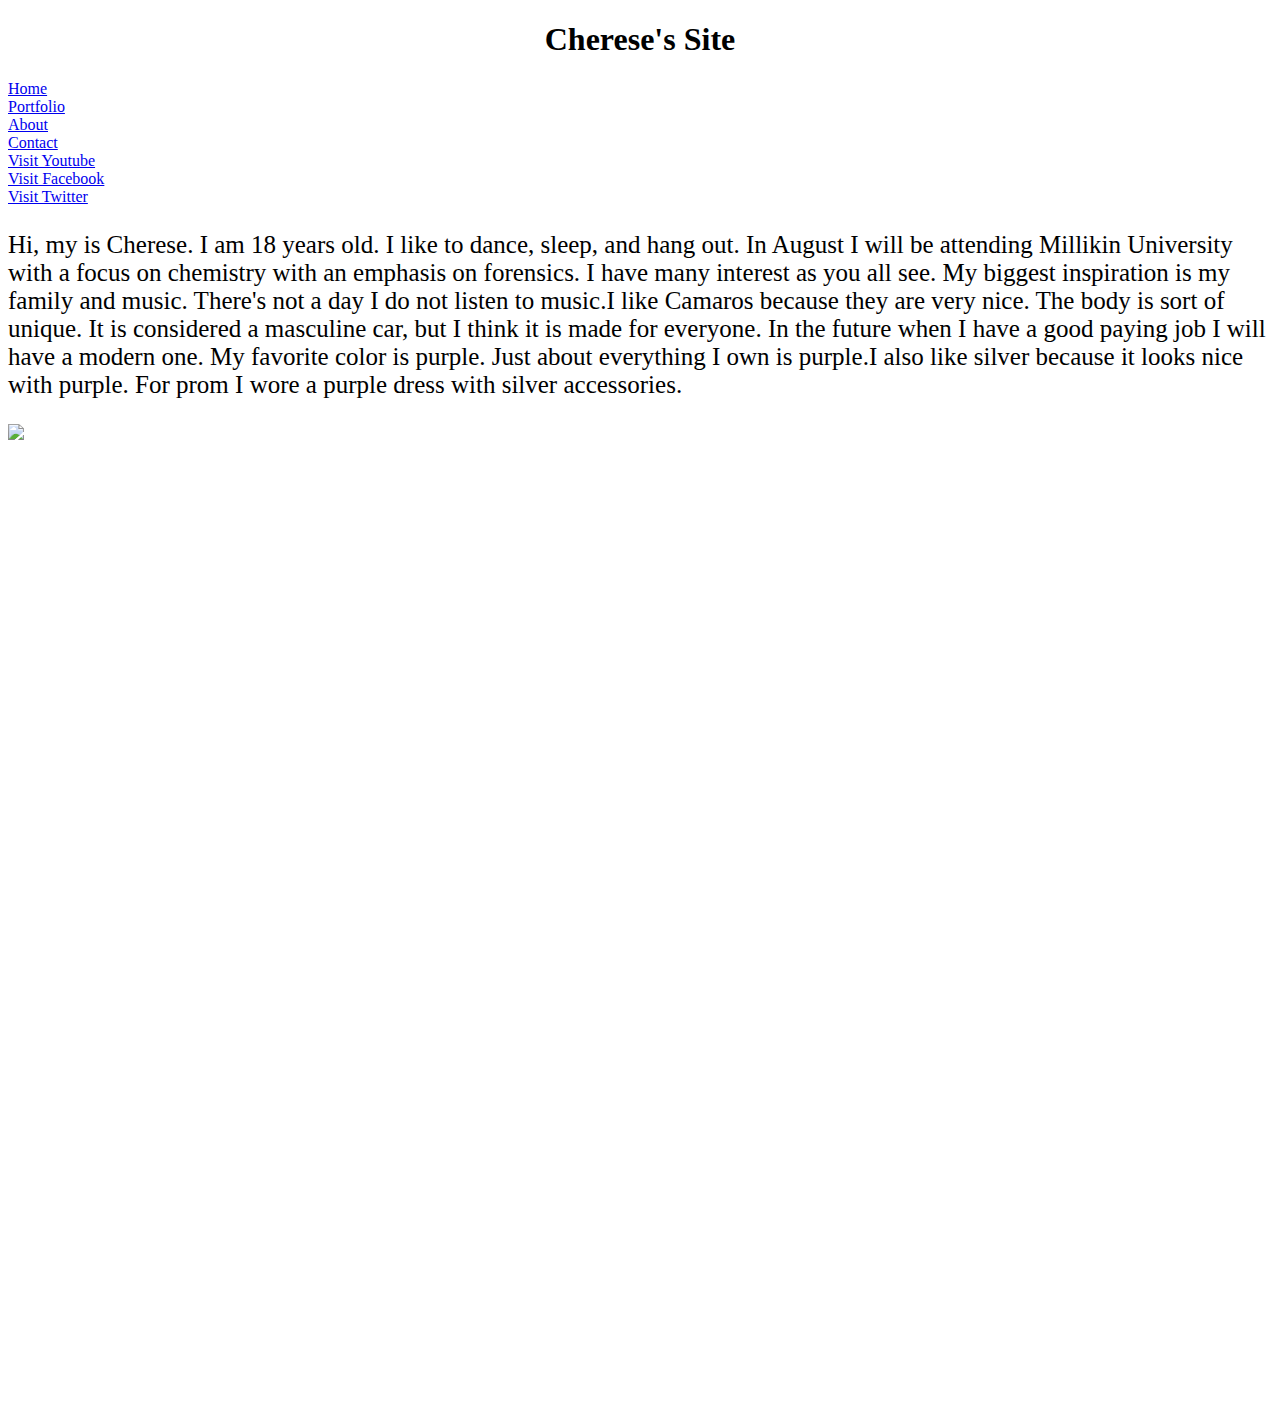
==== index.html @ 0b4fe276 "change index file" ====
<!DOCTYPE html>
<html>
<head>
<title> About Cherese
</title>
<link rel="stylesheet" type="text/css" href="Style.css"/>
</head>
<body>	
<div id="header"><h1><center> Cherese's Site </h1></center>
</div>
<div id="left_column">
	<a href= "Cherese3.html">
	Home<br>
	<a href="Portfolio.html">
	Portfolio<br>
	<a href="About.html">
	About<br>
	<a href="Contact.html">
	Contact<br>
	<a href= "http://youtube.com/">Visit Youtube</a></i><br><a href= "https://www.facebook.com/"> Visit Facebook</a><br> 	<a href="https://www.twitter.com/Simply_Reesecup">Visit Twitter</a>
</div>
<div id="main_content">
	<p style="font-size: 25px; font-family: Times New Roman">Hi, my is Cherese. I am 18 years old. I like to dance, sleep, and hang out. In August I will be attending Millikin University with a focus on chemistry with an emphasis on forensics. I have many interest as you all see. My biggest inspiration is my family and music. There's not a day I do not listen to music.I like Camaros because they are very nice. The body is sort of unique. It is considered a masculine car, but I think it is made for everyone. In the future when I have a good paying job I will have a modern one. My favorite color is purple. Just about everything I own is purple.I also like silver because it looks nice with purple. For prom I wore a purple dress with silver accessories.</p>
	<img src="https://sphotos-b.xx.fbcdn.net/hphotos-frc1/995683_582615068426647_7693515_n.jpg">
	
</div>
<div id="footer">
<iframe width="560" height="315" src="http://www.youtube.com/embed/hRXe7_CrMdc" frameborder="0" allowfullscreen></iframe></center>
	<center><iframe width="560" height="315"f src="http://www.youtube.com/embed/FhOC9peRK_w" frameborder="0" allowfullscreen></iframe></center><iframe width="420" height="315" src="http://www.youtube.com/embed/2D3WlMPpRIM" frameborder="0" allowfullscreen></iframe>
</div>
</body>
</html>
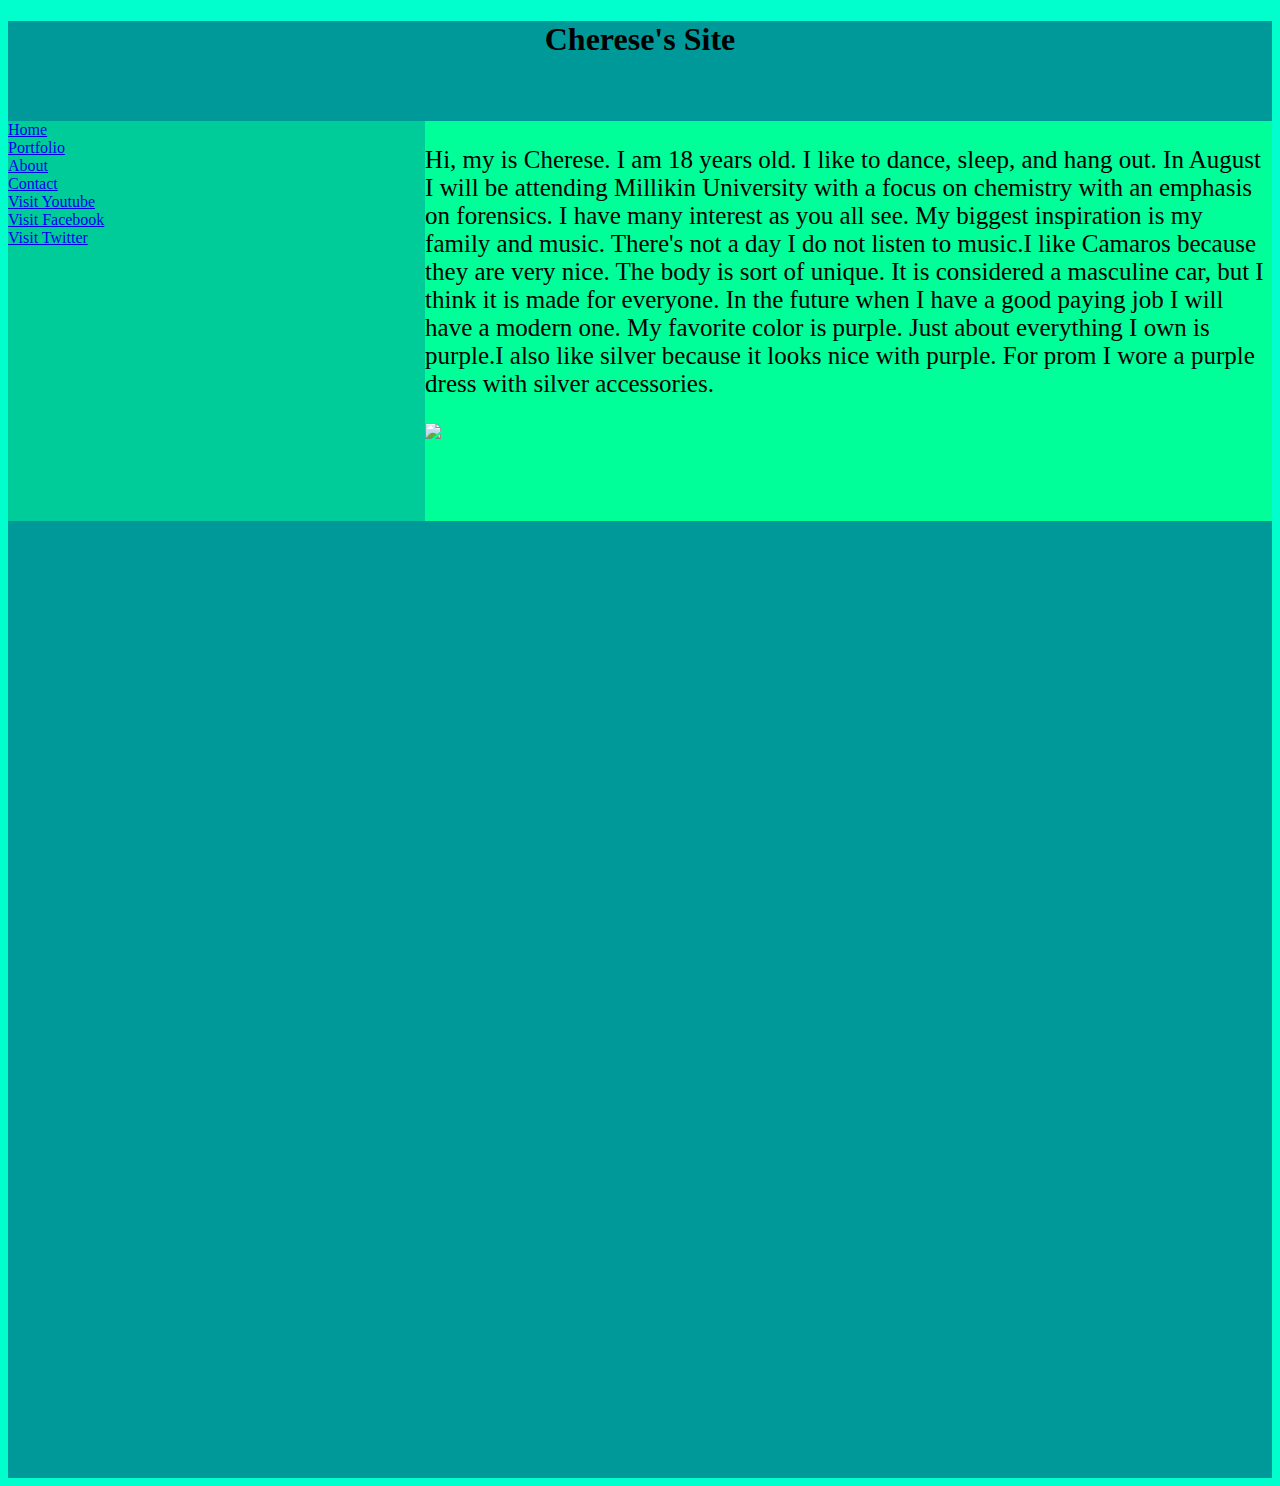
==== commit 10596607: "Update styles link" ====
--- a/index.html
+++ b/index.html
@@ -3,7 +3,7 @@
 <head>
 <title> About Cherese
 </title>
-<link rel="stylesheet" type="text/css" href="Style.css"/>
+<link rel="stylesheet" type="text/css" href="style.css"/>
 </head>
 <body>	
 <div id="header"><h1><center> Cherese's Site </h1></center>
--- a/style.css
+++ b/style.css
@@ -0,0 +1,9 @@
+body{background-color:#00FFCC}
+#header{background-color:#009999 ; width:100%;
+	min-height:100px}
+#left_column{background-color:#00CC99; width:33%;
+	min-height:400px;float:left}
+#main_content{background-color:#00FF99; width:67%;
+	min-height:400px; float:left}
+#footer{background-color:#009999; width:100%;
+	min-height:100px; clear:both}
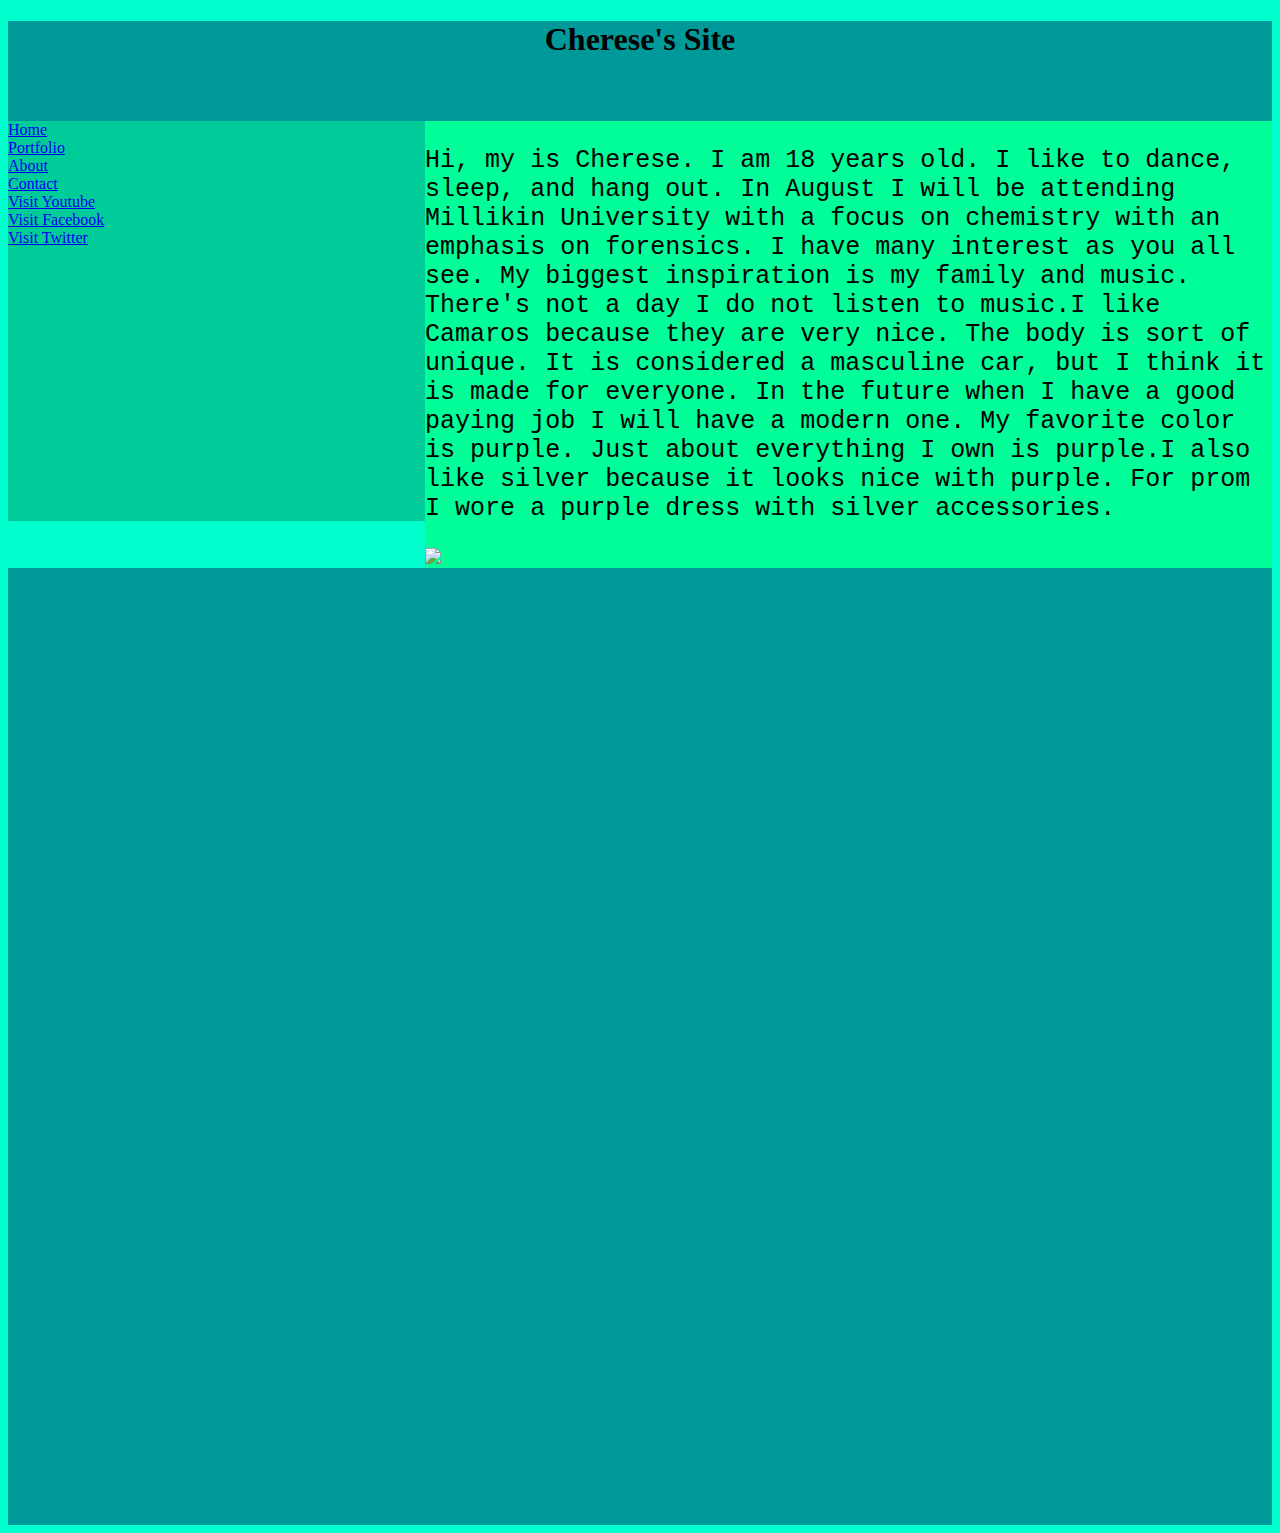
==== commit b9705f42: "Update index.html" ====
--- a/index.html
+++ b/index.html
@@ -9,18 +9,18 @@
 <div id="header"><h1><center> Cherese's Site </h1></center>
 </div>
 <div id="left_column">
-	<a href= "Cherese3.html">
+	<a href= "cherese3.html">
 	Home<br>
-	<a href="Portfolio.html">
+	<a href="portfolio.html">
 	Portfolio<br>
-	<a href="About.html">
+	<a href="about.html">
 	About<br>
-	<a href="Contact.html">
+	<a href="contact.html">
 	Contact<br>
 	<a href= "http://youtube.com/">Visit Youtube</a></i><br><a href= "https://www.facebook.com/"> Visit Facebook</a><br> 	<a href="https://www.twitter.com/Simply_Reesecup">Visit Twitter</a>
 </div>
 <div id="main_content">
-	<p style="font-size: 25px; font-family: Times New Roman">Hi, my is Cherese. I am 18 years old. I like to dance, sleep, and hang out. In August I will be attending Millikin University with a focus on chemistry with an emphasis on forensics. I have many interest as you all see. My biggest inspiration is my family and music. There's not a day I do not listen to music.I like Camaros because they are very nice. The body is sort of unique. It is considered a masculine car, but I think it is made for everyone. In the future when I have a good paying job I will have a modern one. My favorite color is purple. Just about everything I own is purple.I also like silver because it looks nice with purple. For prom I wore a purple dress with silver accessories.</p>
+	<p style="font-size: 25px; font-family: Courier">Hi, my is Cherese. I am 18 years old. I like to dance, sleep, and hang out. In August I will be attending Millikin University with a focus on chemistry with an emphasis on forensics. I have many interest as you all see. My biggest inspiration is my family and music. There's not a day I do not listen to music.I like Camaros because they are very nice. The body is sort of unique. It is considered a masculine car, but I think it is made for everyone. In the future when I have a good paying job I will have a modern one. My favorite color is purple. Just about everything I own is purple.I also like silver because it looks nice with purple. For prom I wore a purple dress with silver accessories.</p>
 	<img src="https://sphotos-b.xx.fbcdn.net/hphotos-frc1/995683_582615068426647_7693515_n.jpg">
 	
 </div>
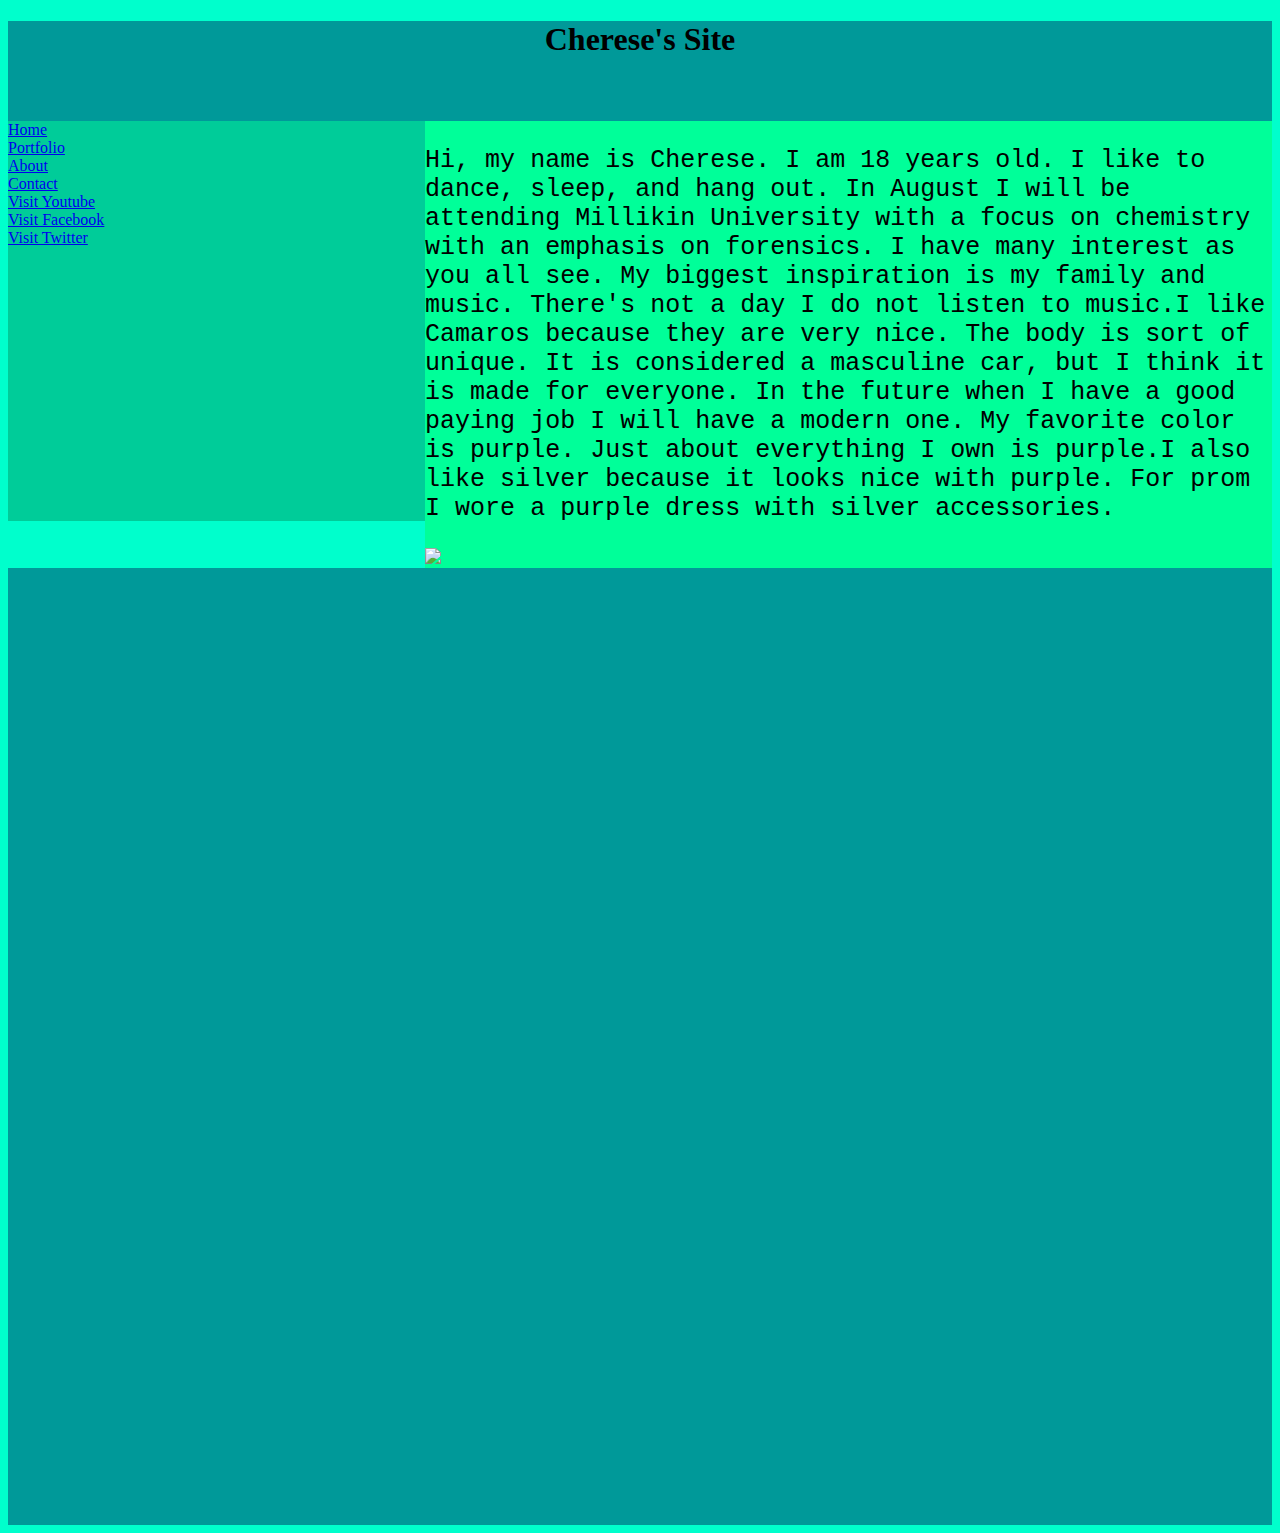
==== commit bc4c69d9: "Update index.html" ====
--- a/index.html
+++ b/index.html
@@ -20,7 +20,7 @@
 	<a href= "http://youtube.com/">Visit Youtube</a></i><br><a href= "https://www.facebook.com/"> Visit Facebook</a><br> 	<a href="https://www.twitter.com/Simply_Reesecup">Visit Twitter</a>
 </div>
 <div id="main_content">
-	<p style="font-size: 25px; font-family: Courier">Hi, my is Cherese. I am 18 years old. I like to dance, sleep, and hang out. In August I will be attending Millikin University with a focus on chemistry with an emphasis on forensics. I have many interest as you all see. My biggest inspiration is my family and music. There's not a day I do not listen to music.I like Camaros because they are very nice. The body is sort of unique. It is considered a masculine car, but I think it is made for everyone. In the future when I have a good paying job I will have a modern one. My favorite color is purple. Just about everything I own is purple.I also like silver because it looks nice with purple. For prom I wore a purple dress with silver accessories.</p>
+	<p style="font-size: 25px; font-family: Courier">Hi, my name is Cherese. I am 18 years old. I like to dance, sleep, and hang out. In August I will be attending Millikin University with a focus on chemistry with an emphasis on forensics. I have many interest as you all see. My biggest inspiration is my family and music. There's not a day I do not listen to music.I like Camaros because they are very nice. The body is sort of unique. It is considered a masculine car, but I think it is made for everyone. In the future when I have a good paying job I will have a modern one. My favorite color is purple. Just about everything I own is purple.I also like silver because it looks nice with purple. For prom I wore a purple dress with silver accessories.</p>
 	<img src="https://sphotos-b.xx.fbcdn.net/hphotos-frc1/995683_582615068426647_7693515_n.jpg">
 	
 </div>
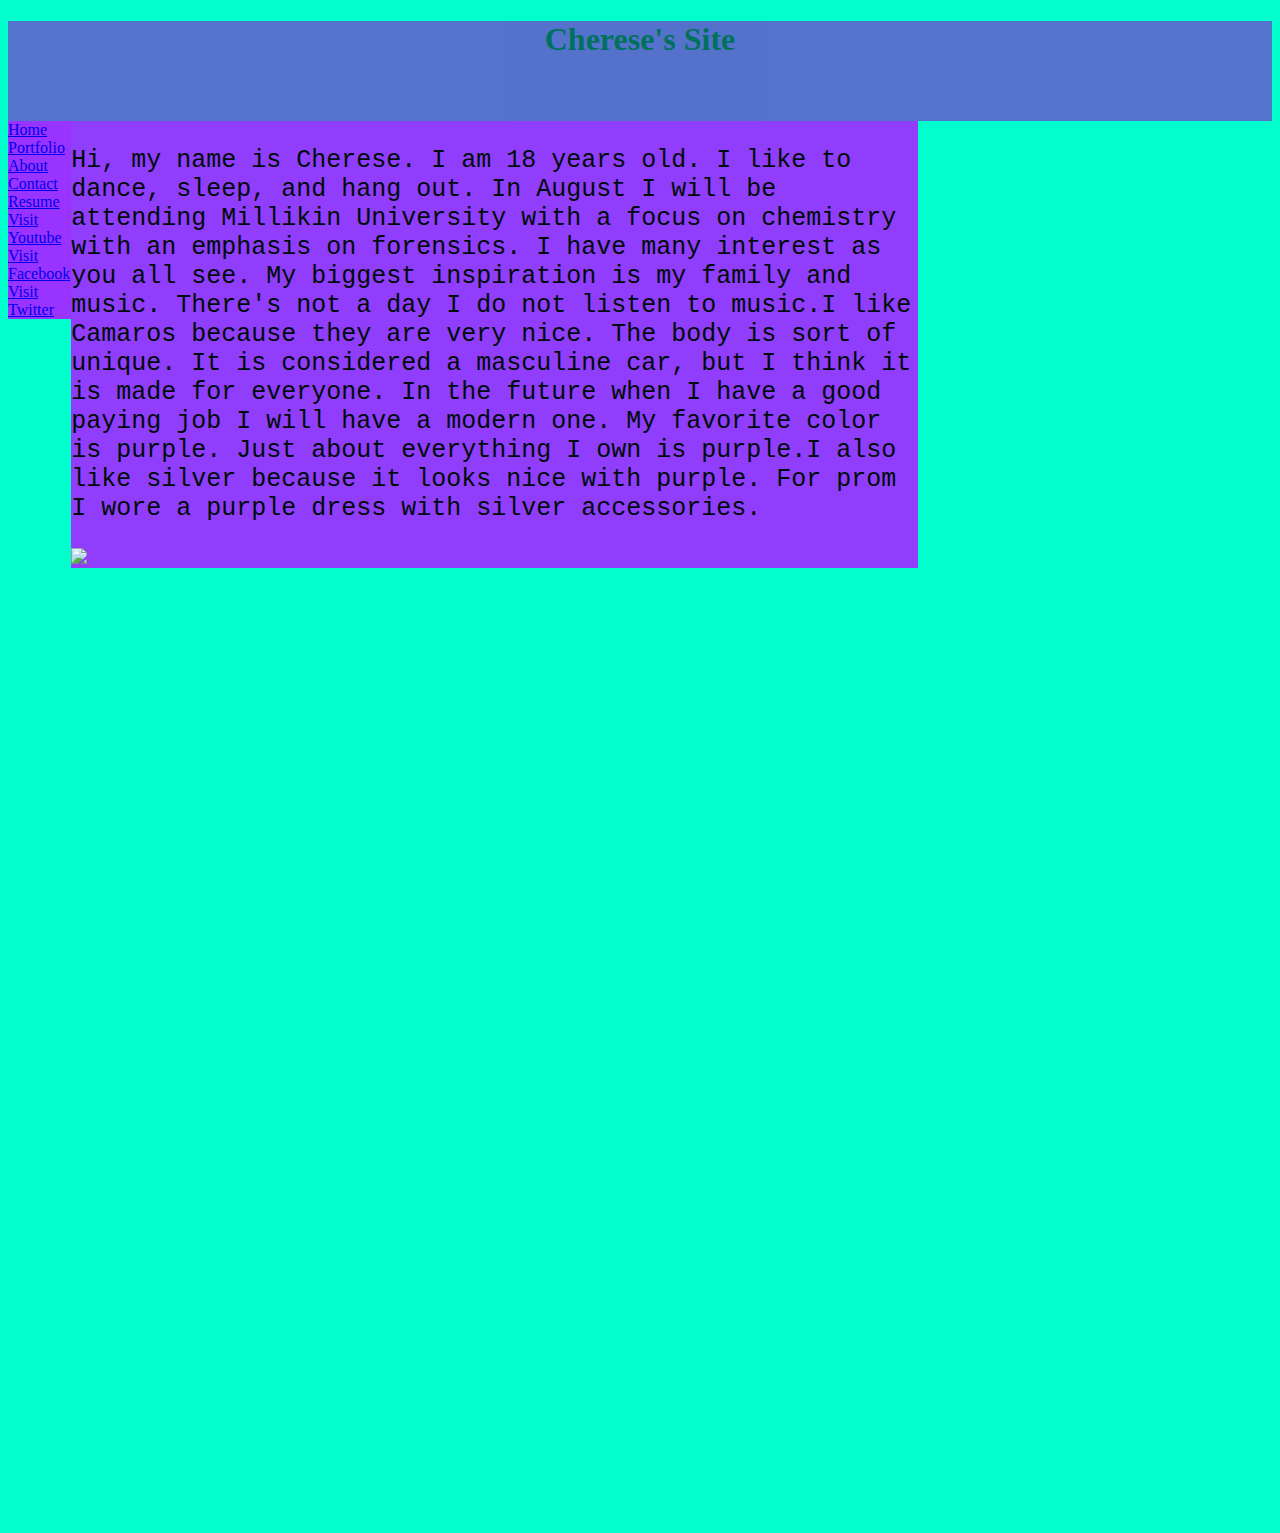
==== commit 9feaacdd: "Update index.html" ====
--- a/index.html
+++ b/index.html
@@ -17,6 +17,8 @@
 	About<br>
 	<a href="contact.html">
 	Contact<br>
+	<a href="resume.html">
+	Resume<br>
 	<a href= "http://youtube.com/">Visit Youtube</a></i><br><a href= "https://www.facebook.com/"> Visit Facebook</a><br> 	<a href="https://www.twitter.com/Simply_Reesecup">Visit Twitter</a>
 </div>
 <div id="main_content">
--- a/style.css
+++ b/style.css
@@ -1,9 +1,14 @@
-body{background-color:#00FFCC}
-#header{background-color:#009999 ; width:100%;
-	min-height:100px}
-#left_column{background-color:#00CC99; width:33%;
-	min-height:400px;float:left}
-#main_content{background-color:#00FF99; width:67%;
-	min-height:400px; float:left}
-#footer{background-color:#009999; width:100%;
+body{background-image:url('http://farm8.staticflickr.com/7400/9353968578_bb998b17c1.jpg');
+background-color:#00FFCC}
+#header{background-color:#9900CC ; width:100%;
+	min-height:100px;
+	opacity:0.55;
+	  filter:alpha(opacity=55)}
+#left_column{background-color:#9933FF; width:5%;
+	min-height:100px;float:left}
+#main_content{background-color:#9933FF; width:67%;
+	min-height:400px; float:left;
+	opacity:0.95;
+	  filter:alpha(opacity=95)}
+#footer{ width:100%;
 	min-height:100px; clear:both}
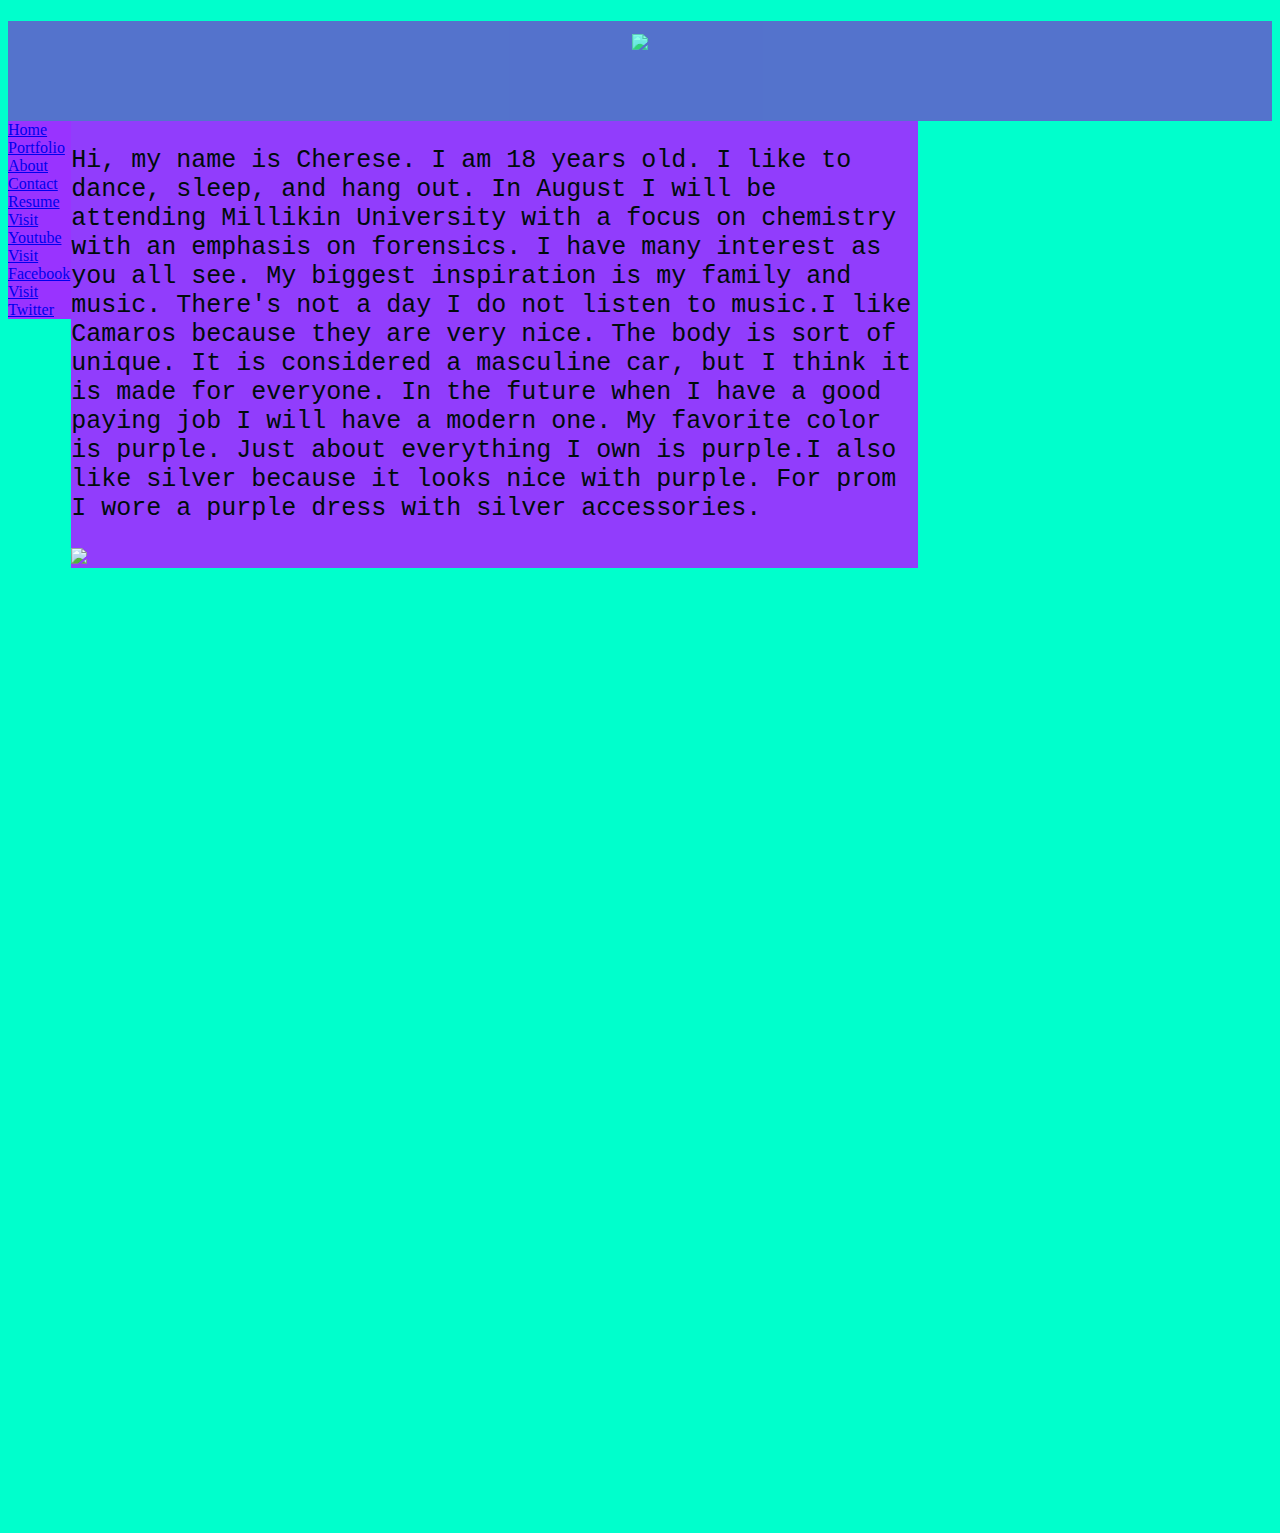
==== commit 2a88da15: "Update index.html" ====
--- a/index.html
+++ b/index.html
@@ -6,7 +6,7 @@
 <link rel="stylesheet" type="text/css" href="style.css"/>
 </head>
 <body>	
-<div id="header"><h1><center> Cherese's Site </h1></center>
+<div id="header"><h1><center> <img src="http://farm8.staticflickr.com/7400/9372122702_d571d15dcc.jpg" </h1></center>
 </div>
 <div id="left_column">
 	<a href= "cherese3.html">
